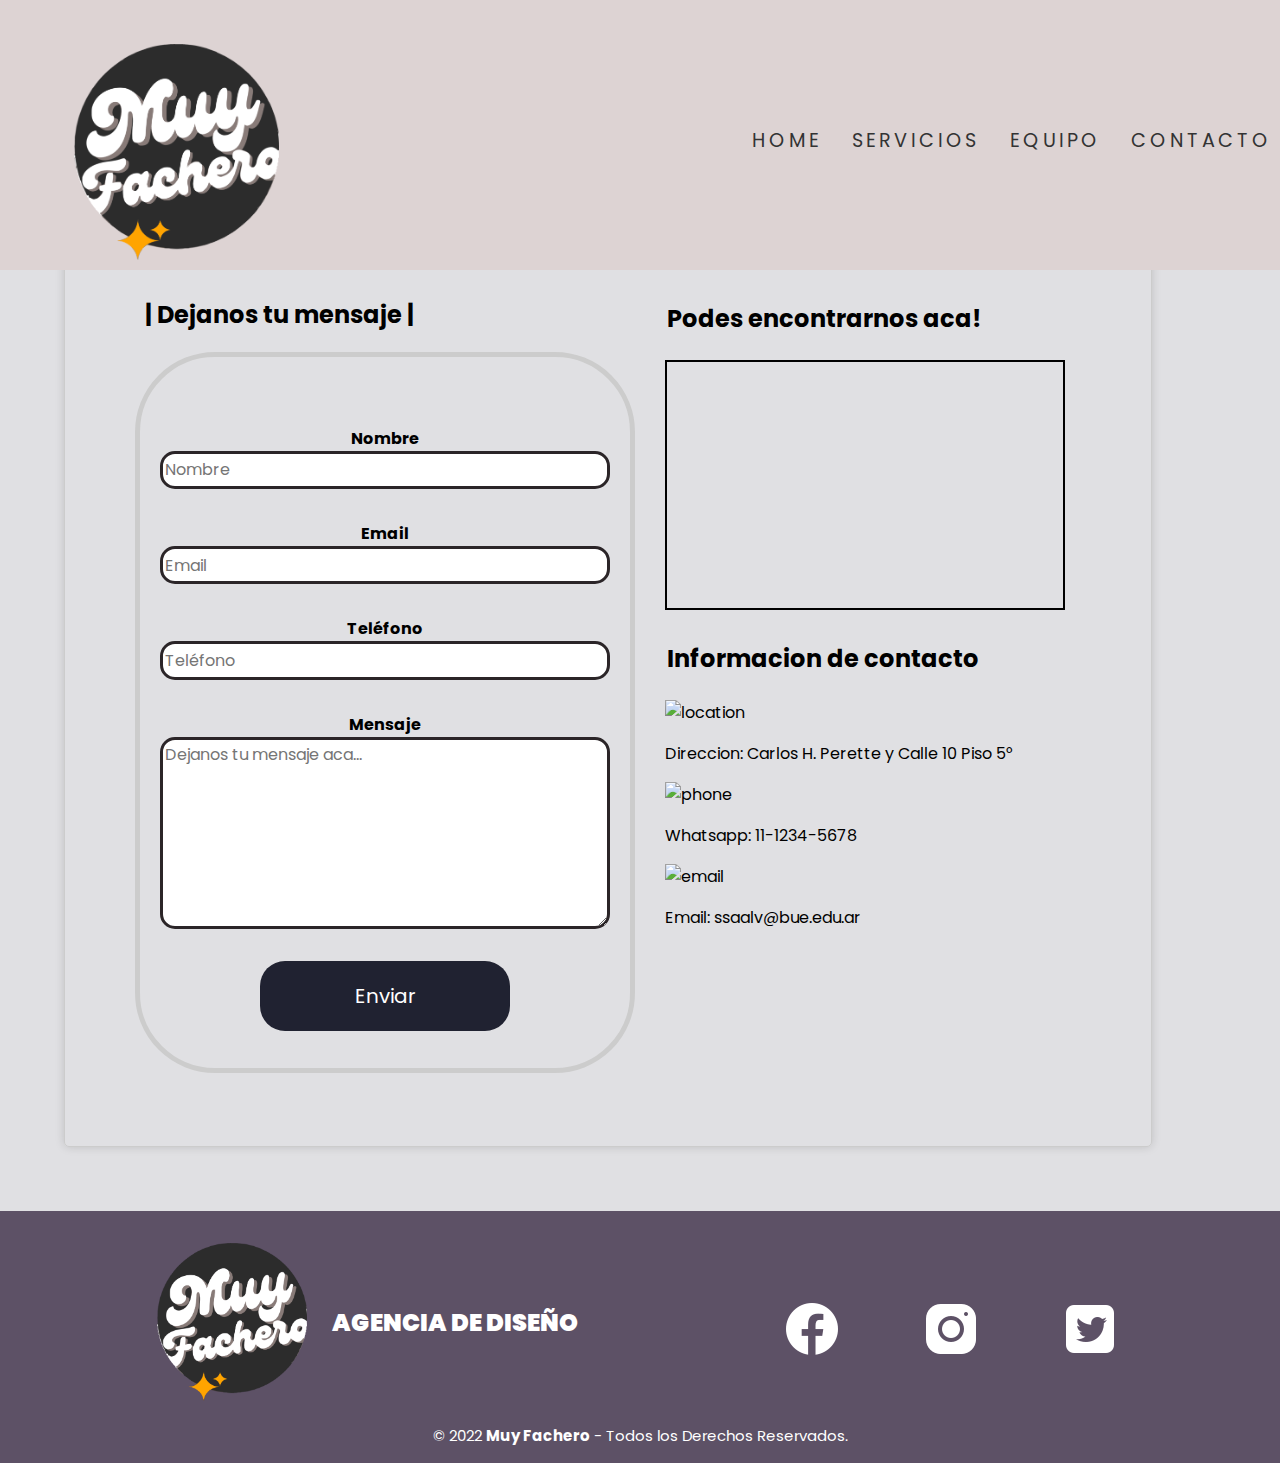
==== pages/contacto.html @ 25ccc925 "cambios en pagina de contacto" ====
<!DOCTYPE html>
<html lang="en">
<head>
    <meta charset="UTF-8">
    <meta http-equiv="X-UA-Compatible" content="IE=edge">
    <meta name="viewport" content="width=device-width, initial-scale=1.0">
    <link rel="stylesheet" href="../css/styles.css">
    <link rel="preconnect" href="https://fonts.googleapis.com">
    <link rel="preconnect" href="https://fonts.gstatic.com" crossorigin>
    <link href="https://fonts.googleapis.com/css2?family=Poppins:wght@300&display=swap" rel="stylesheet">
    <link href="https://fonts.googleapis.com/css2?family=Fredoka+One&display=swap" rel="stylesheet">
    <title>Muy Fachero</title>
</head>

<body>  
    <header>
        <div class="logo">
            <a href="../index.html"><img src="../img/logo.png" alt="logo"></a>
        </div>

        <div  class="group">
            <ul class="navigation">
                <li><a href="../index.html">Home</a></li>
                <li><a href="../pages/servicios.html" target="_blank">Servicios</a></li>
                <li><a href="../pages/equipo.html" target="_blank">Equipo</a></li>
                <li><a href="#">Contacto</a></li>
            </ul>
        </div>
    </header>

    <div class="container">
        <form action="" method="" id="">
            <h2> | Dejanos tu mensaje |</h2>
            <fieldset id="form-box">
                <ul>
                    <li>
                        <label for="name">Nombre</label>
                        <input type="text" name="name" id="name" placeholder="Nombre">
                    </li>

                    <li>
                        <label for="email">Email</label>
                        <input type="email" name="email" id="email" placeholder="Email">
                    </li>

                    <li>
                        <label for="phone">Teléfono</label>
                        <input type="tel" name="phone" id="phone" placeholder="Teléfono">
                    </li>

                    <li>
                        <label for="message">Mensaje</label>
                        <textarea name="message" id="message" cols="30" rows="10" placeholder="Dejanos tu mensaje aca..."></textarea>
                    </li>

                    <li>
                        <button class="button">
                            <span class="text">Enviar</span>
                            <i class="ri-check-line icon"></i>
                        </button>
                    </li>
                </ul> 
            </fieldset>
        </form>
   
        <div id="right-content">
            <h3>Podes encontrarnos aca!</h3>
            <iframe src="https://www.google.com/maps/embed?pb=!1m18!1m12!1m3!1d3284.8744879517644!2d-58.381196885234274!3d-34.58204226385753!2m3!1f0!2f0!3f0!3m2!1i1024!2i768!4f13.1!3m3!1m2!1s0x95bccaaeca330843%3A0xf1300c06361eda24!2sCarlos%20H.%20Perette%20%26%20Islas%20Gal%C3%A1pagos%2C%20Buenos%20Aires!5e0!3m2!1ses-419!2sar!4v1664760468458!5m2!1ses-419!2sar" width="400" height="250" style="border:2px solid;" allowfullscreen="" loading="lazy" referrerpolicy="no-referrer-when-downgrade"></iframe>
            
            <h3>Informacion de contacto</h3>
            <img src="../img/iconos/location-dot-solid.svg" alt="location">
            <p>Direccion: Carlos H. Perette y Calle 10 Piso 5° </p> 
            <img src="../img/iconos/square-whatsapp.svg" alt="phone">   
            <p>Whatsapp: 11-1234-5678</p>
            <img src="../img/iconos/envelope-solid.svg" alt="email">
            <p>Email: ssaalv@bue.edu.ar</p>

        </div>


    </div>
    

   

    <footer class="footer-web">
        <div>
            <div class="group-1">
                <div class="box">
                    <figure>
                        <a href="index.html">
                            <img src="../img/logo.png" alt="Logo">
                        </a>
                        <h2>AGENCIA DE DISEÑO</h2>
                    </figure>
                </div>
                <div class="box">
                    <div class="red-social">
                        <a href="https://es-la.facebook.com/" class="icon-rrss"><img src="../img/iconos/fb.png" alt="fb"></a>
                        <a href="https://www.instagram.com/" class="icon-rrss"><img src="../img/iconos/ig.png" alt="ig"></a>
                        <a href="https://twitter.com/?lang=es" class="icon-rrss"><img src="../img/iconos/tw.png" alt="tw"></a>
                    </div>
                </div>
            </div>
            <div class="group-2">
                <small>&copy; 2022 <b>Muy Fachero</b> - Todos los Derechos Reservados.</small>
            </div>
        </div>
    </footer>

</body>

</html>
---- css/styles.css ----
@import url("https://fonts.googleapis.com/css?family=Poppins:wght@200;300;400;500;600;700;800;900&display=swap");
@import url('https://fonts.googleapis.com/css2?family=Bebas+Neue&display=swap');

*{
  /*margin: 0;
  /*padding: 0;*/
  box-sizing: border-box;
  font-family: "Poppins", sans-serif;
}

body {
  background: #E0E0E3;
  min-height: 100vh;
  overflow-x: hidden;
  margin: 0;
  padding: 0;
  font-family: 'Poppins', cursive;
  font-size: 16px;
}

header {
  position: absolute;
  top: 0;
  left: 0;
  width: 100%;
  height: 30%;
  background: #ddd3d3;
  
  display: flex;
  justify-content: space-between;
  align-items: center;
  
}

header a img {
  display: flex;
  width: 100%;
  height: 100%;
  margin-top: 2%;
  margin-right: 20%;
  margin-left: 5%;
}



.h1{
  font-family: "Poppins", cursive;
  color:#000;
  text-align: center;
  font-size: 30px;
  align-items: center;
  padding: auto;
  margin-top: 2%;
}

h2 {
  font-family: 'Poppins', sans-serif;
  margin-left: 2.5em;
}

h3 {
    font-family: "Poppins", sans-serif;
    font-size: 1.5em;
    margin-left: .1em;
  }

.group {
  display: flex;
  align-items: center;
}

header ul {
  position: relative;
  display: flex;
  gap: 30px;
}

header ul li {
  list-style: none;
}

header ul li a {
  position: relative;
  text-decoration: none;
  font-size: 1.2em;
  color: #333;
  text-transform: uppercase;
  letter-spacing: 0.2em;
}

header ul li a:before {
  content: "";
  position: absolute;
  bottom: -2px;
  width: 100%;
  height: 2px;
  background: rgb(20, 1, 32, 0.644);
  transform: scaleX(0);
  transition: transform 0.5s ease-in-out;
  transform-origin: right;
}

header ul li a:hover:before {
  transform: scaleX(1);
  transform-origin: left;
}

.logo {
    display: flex;
    width: 80%;
    height: 80%;
    margin-top: 4%;
    margin-right: 20%;
    margin-left: 5%;
    margin-bottom: 2%;
}


.left{
  background: #C4A6A6;
  height: 150vh;
  width: 50%;
}

.right{
  background: url(../img/3d.png);
  background-size: cover;
  background-position: center;

  width: 50%;
  height: 150vh;

background-color: rgb(30, 30, 30);
}

.split-screen {
  display: flex;  
  
  margin-bottom: .1em;
}


.main-title{
    font-family: "Fredoka One", cursive;
    font-size: 3.5em;
    width: 50%;
    margin: auto;
    margin-bottom: 5%;
    margin-top: 45%;
    vertical-align: bottom;
}

.main-p{
    font-family: 'Poppins', sans-serif;
    font-size: 1.6em;
    width: 50%;
    margin: auto;
    margin-top: 10%;

    margin-bottom: 20%;
    vertical-align: bottom;
}

.footer-web{
width: 100%;
height: 85%;
background-color: rgba(20, 1, 32, 0.644);
margin-top: 0;
}

.footer-web .group-1{
    width: 100%;
    max-width: 1200px;
    margin: auto;
    display: grid;
    grid-template-columns: repeat(2,1fr);
    grid-gap: 50px;
   /* padding: 45px 0px;*/
} 

.footer-web .group-1 .box figure{
    width: 100%;
    height: 100%;
    display: flex;
    justify-content: center;
    align-items: center;
} 

.footer-web .group-1 .box figure img{
    width: 150px;
}

.footer-web .group-1 .box h2{
    font-family: 'Poppins', sans-serif;
    font-weight: 900;
    color: rgb(255, 255, 255);
    margin-bottom: 25px;
    margin-left: 25px;
}

.footer-web .group-1 .red-social a{
display: inline-block;
margin-top: 15%;
margin-left: 20%;
text-decoration: none;
width: 10px;
height: 10px;
line-height: 10px;
margin-right: 10px;
text-align: center;
}

.footer-web .group-2{
    padding: 15px 10px;
    text-align: center;
    color: rgb(255, 255, 255);
}
.footer-web .group-2 small{
    font-size: 15px;
}





/* --------------------------- PAGINA SERVICIOS ---------------------------*/

.servicesright{
  margin-top: 20%;
  width: 50%;
  height: 100vh;
  display: flex;
  align-items: center;
}

.services-cards{
  display: flex;
  flex-wrap: wrap;
  justify-content:center;
  align-items: center;
}

.featured-services{
  margin-right: 10px;
  margin-bottom: 2em;
  width: 35%;
}

.servicesimg img{
  
  display: block;
  border: 0;
  width: 50%;
  height: auto;
}

.services-contents {
  padding: 1.4em;
}

.services-contents h2{
  font-family: "Poppins", sans-serif;
  justify-content: center;
  margin-top: 0;
  margin-left: 0;
  margin-bottom: .5em;
  font-weight: normal;
}

.services-contents p{
  margin-top: 15%;
  font-size: 95%;
}

.services-title {
  font-family: "Poppins", sans-serif;
  font-size: 40px;
  width: 50%;
  margin: auto;
  margin-bottom: 10px;
  margin-top: 40%;
  vertical-align: bottom;
}

.services-p{
  font-family: "Poppins", sans-serif;
  font-size: 1.2em;
  width: 50%;
  margin: auto;
  vertical-align: bottom;
}

.project-screen{
  height: 100vh;
  display: flex;
  align-items: center;
  flex-direction: column;
  
  margin-left: 2em;
  margin-right: 2em;
  margin-bottom: 2em;
}


.subpage-title {
  font-size: 1em;
  margin-top: .3em;
  margin-bottom: .2em;
  margin-left: 0;
}


.slider{
  position: relative;
  background: rgb#ddd3d3;
  width: 800px;
  min-height: 500px;
  margin: 20px;
  overflow: hidden;
  border-radius: 10px;
}

.slider .slide{
  position: absolute;
  width: 100%;
  height: 100%;
  clip-path: circle(0% at 0 50%);
}

.slider .slide.active{
  clip-path: circle(150% at 0 50%);
  transition: 2s;
}

.slider .slide img{
  position: absolute;
  width: 100%;
  height: 100%;
  object-fit: cover;
}

.slider .slide .info{
  position: absolute;
  color: #222;
  background: rgb(242, 140, 255);
  width: 50%;
  margin-top: 50px;
  margin-left: 50px;
  padding: 20px;
  border-radius: 5px;
  box-shadow: 0 5px 25px rgb(1 1 1 / 5%);
}

.slider .slide .info h2{
  font-size: 1em;
  font-weight: 800;
}

.navigation{
  height: 500px;
  display: flex;
  
  align-items: center;
  justify-content: space-between;
  transition: opacity 0.5s ease;
}

.slider:hover .navigation{
  opacity: 1;
}

.prev-btn, .next-btn{
  z-index: 999;
  font-size: 2em;
  color: #222;
  background: rgba(255, 255, 255, 0.8);
  padding: 10px;
  cursor: pointer;
}

.prev-btn{
  border-top-right-radius: 3px;
  border-bottom-right-radius: 3px;
}

.next-btn{
  border-top-left-radius: 3px;
  border-bottom-left-radius: 3px;
}

.navigation-visibility{
  z-index: 999;
  display: flex;
  justify-content: center;
}

.navigation-visibility .slide-icon{
  z-index: 999;
  background: rgba(255, 255, 255, 0.5);
  width: 20px;
  height: 10px;
  transform: translateY(-50%);
  margin: 0 6px;
  border-radius: 2px;
  box-shadow: 0 5px 25px rgb(1 1 1 / 20%);
}

.navigation-visibility .slide-icon.active{
  background: #4285F4;
}

.brand{
  display:flex;
  flex-direction: column;
  margin-left: 2em;
  margin-right: 2em;
  margin-top: 2em;
  margin-bottom: 4em;
} 


.brand-text{
  font-family: 'Fredoka One', cursive;
  text-align: center;
  font-size: 30px;
  align-items: center;
  margin-top: 4em;
  margin-bottom: 1em;
} 


.cards{
  display: flex;
  flex-wrap: wrap;
  justify-content: space-between;
  align-items: center;
}


.brandimage{
  margin-bottom: 3em;
  width: 33%;
}

.brandimage img{
  display: block;
  margin: auto;
  border: 0;
  width: 55%;
  height: auto;
}




/* -----------------------------  PAGINA EQUIPO ----------------------------------*/
/*1era parte: los 3 avatars con fondo negro y Nombres c/links */

.Flex_tit {
  display: flex;
  flex-direction: column;
  flex-wrap: nowrap;
  justify-content: center;
  align-items: center;
  align-content: stretch;
  text-align: center;
  margin-top: 12%;
  margin-bottom: 0%;
}

.Flex_tit h1 {
  margin-top: 55%;
  font-family: "Poppins", sans-serif;
  font-weight: bolder;
  font-size: 2em;  
}

.FlexC_tit div {

  display: flex;
  flex-shrink: 1;
  flex-basis: auto;
  align-self: center;
  order: 0;
}

.FlexC_Equipo_3h {
  display: flex;
  flex-direction: row;
  flex-wrap: nowrap;
  justify-content: center;
  align-items: flex-end;
  align-content: stretch;
  margin-top: 1%;   
}

.FlexC_Equipo_3h div {
    width: 100vw;
    height: auto; 
    margin: 5vw;
    background-color: black;
    justify-content: center;
    text-align: center;
    border-radius: 10px;    
}

.FlexC_Equipo_3h div img {
    width: 100%;
    height: 80%;
    justify-content: center;
    align-items: center;
    align-content: center;
}

.FlexC_Equipo_3h div a {
    color:white;
    text-justify: distribute;
    text-shadow:1px;
    text-decoration-line: none;       
}

.FlexC_cvs {
  display: flex;
  flex-direction: column;
  flex-wrap: nowrap;
  justify-content: center;
  align-items: center;
  align-content: stretch;
  text-align: center;
  /*width: 60vw;*/
}

.FlexC_cvs div {

  display: flexbox;
  flex-shrink: 1;
  flex-basis: auto;
  align-self: center;
  order: 0;
  border-radius: 5px;
}
    
.FlexC_cvs div img {
  display: inline-flexbox;
  width: 3%;
  height: auto;
  /*margin: 24px;
  background: #f50057;*/
  animation: zoom-in-zoom-out 1s ease infinite;
}

@keyframes zoom-in-zoom-out {
  0% {
    transform: scale(1, 1);
  }
  50% {
    transform: scale(1.5, 1.5);
  }
  100% {
    transform: scale(1, 1);
  }
}



   /*-------------------------- PAGINA CONTACTO -----------------*/
  
   
  .container {
    display: grid;
    grid-template-columns: 6fr 6fr;
    
    grid-gap: 80px;
    width: 85%;
    margin: 0;
    margin-top: 20%;
    margin-left: 5%;
    margin-right: 5%;
    margin-bottom: 5%;
    padding: 20px;
    border: 1px solid #ccc;
    border-radius: 5px;
    box-shadow: 0 0 10px rgba(0, 0, 0, 0.15);
  }


  #left-content{
    font-family: 'Poppins', sans-serif;
    margin-top: 15%;
    font-size: 1em;
    font-weight: 500;
    line-height: 1.5em;
    text-align: center;
    text-shadow: 1px 1px 1px black;
    text-decoration: none;
    text-transform: none;
    letter-spacing: 0.1em;
   }

  fieldset#form-box {
    margin: 10%;
    margin-top: .5em;
    width: 50%;
    height: 85%;
    border: 5px solid #CCC;
    border-radius: 5em;
    display: flex;
    flex-direction: column;
    justify-content: left;
    align-items: center;
    align-content: left;
    font-size: 100%;
    font: inherit; 
  }
  
  ul {
    list-style: none;
    padding: .5em;
    margin-top: 5%;  
  }
  
  form li  {
    font-family: "Poppins", sans-serif;
    margin-top: 2em;
    text-align: center;
    text-decoration: none;
  }
  
  
  label {
    font-family: 'Poppins', sans-serif;
    font-weight: bold;
    display: inline-block;
    width: 90px;
    text-align: center;
  }
  
  input, textarea {
    font: 1em "Poppins", sans-serif;
    width: 50vh;
    height: 3vw;
    box-sizing: border-box;
    border: 3px solid rgb(43, 37, 40);
    border-radius: 15px;  
  }
  
  input:focus, textarea:focus {
    border-color: #000;
    border-style: solid; 
  }
  
  textarea {
    vertical-align: top;
    height: 12em;
  }

  .button {
    position: relative;
    width: 250px;
    height: 70px;
    font-size: 20px;
    background-color: #202231;
    color: #fff;
    border-radius: 25px;
    border: none;
    cursor: pointer;
    transition: width .25s, border-radius .25s;
  }

  .button *{
    position: absolute;
    top: 50%;
    left: 50%;
    transform: translate(-50%, -50%);
    transition: transform .25s;
  }

  .icon {
    opacity: 0;
  }

  .button:focus {
    width: 30px;
    background-color: #44c08a;
    border-radius: 50%;
  }

  .button:focus .text {
    opacity: 0;
    }

  .button:focus .icon {
    opacity: 1;
    transition-delay: .5s;
  }
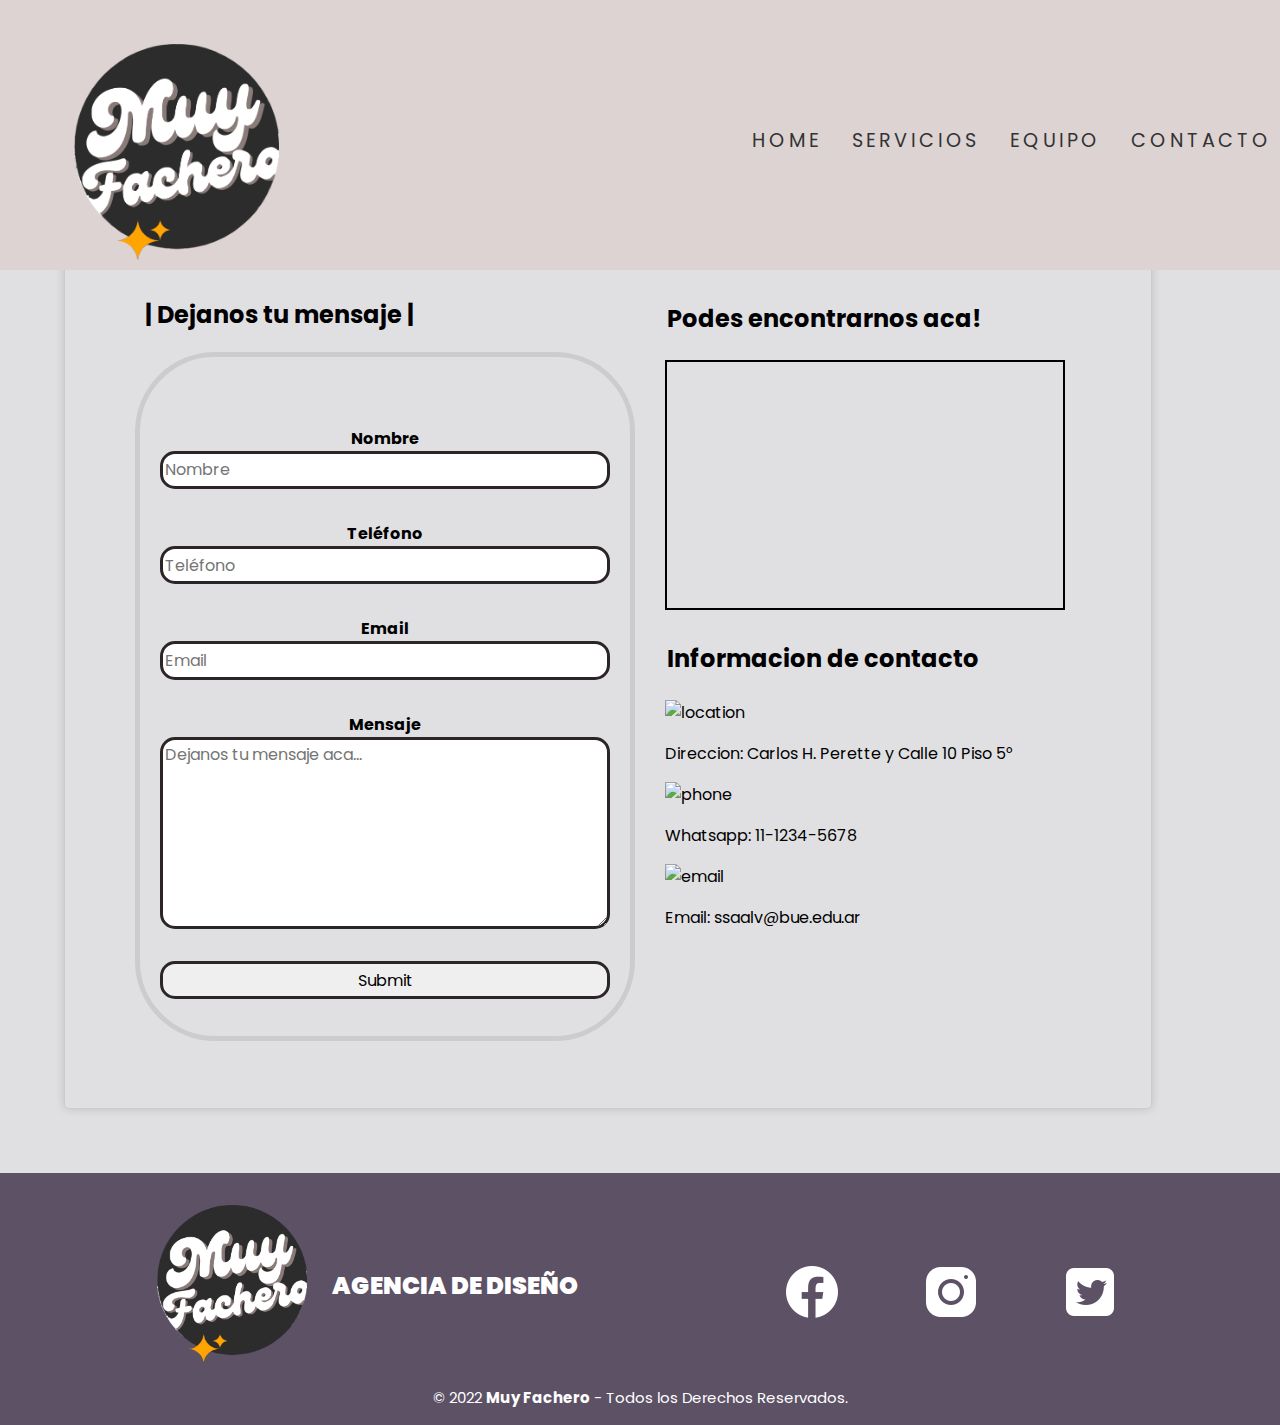
==== commit 8a6e14f8: "validacion de form con js" ====
--- a/pages/contacto.html
+++ b/pages/contacto.html
@@ -9,10 +9,11 @@
     <link rel="preconnect" href="https://fonts.gstatic.com" crossorigin>
     <link href="https://fonts.googleapis.com/css2?family=Poppins:wght@300&display=swap" rel="stylesheet">
     <link href="https://fonts.googleapis.com/css2?family=Fredoka+One&display=swap" rel="stylesheet">
+    <script src="../js/script.js" defer></script>
     <title>Muy Fachero</title>
 </head>
 
-<body>  
+<body id="contacto">  
     <header>
         <div class="logo">
             <a href="../index.html"><img src="../img/logo.png" alt="logo"></a>
@@ -29,36 +30,38 @@
     </header>
 
     <div class="container">
-        <form action="" method="" id="">
+        <form action="https://formspree.io/f/xqkjdzpb" method="post" id="formulario"> 
             <h2> | Dejanos tu mensaje |</h2>
             <fieldset id="form-box">
                 <ul>
                     <li>
                         <label for="name">Nombre</label>
-                        <input type="text" name="name" id="name" placeholder="Nombre">
-                    </li>
-
-                    <li>
-                        <label for="email">Email</label>
-                        <input type="email" name="email" id="email" placeholder="Email">
+                        <input type="text" name="name" id="usuario" placeholder="Nombre" required>
                     </li>
 
                     <li>
                         <label for="phone">Teléfono</label>
-                        <input type="tel" name="phone" id="phone" placeholder="Teléfono">
+                        <input type="tel" name="phone" id="phone" placeholder="Teléfono" required>
+                    </li>
+
+                    <li>
+                        <label for="mail">Email</label>
+                        <input type="email" name="mail" id="email" placeholder="Email" required>   
                     </li>
 
                     <li>
                         <label for="message">Mensaje</label>
-                        <textarea name="message" id="message" cols="30" rows="10" placeholder="Dejanos tu mensaje aca..."></textarea>
+                        <textarea name="message" id="message" cols="30" rows="10" placeholder="Dejanos tu mensaje aca..." required></textarea>
                     </li>
 
                     <li>
-                        <button class="button">
+                        <input type="submit" value="Submit" id="btn-enviar" />
+                    </li>
+                        <!--<button class="button">
                             <span class="text">Enviar</span>
                             <i class="ri-check-line icon"></i>
-                        </button>
-                    </li>
+                        </button>  -->
+                    
                 </ul> 
             </fieldset>
         </form>
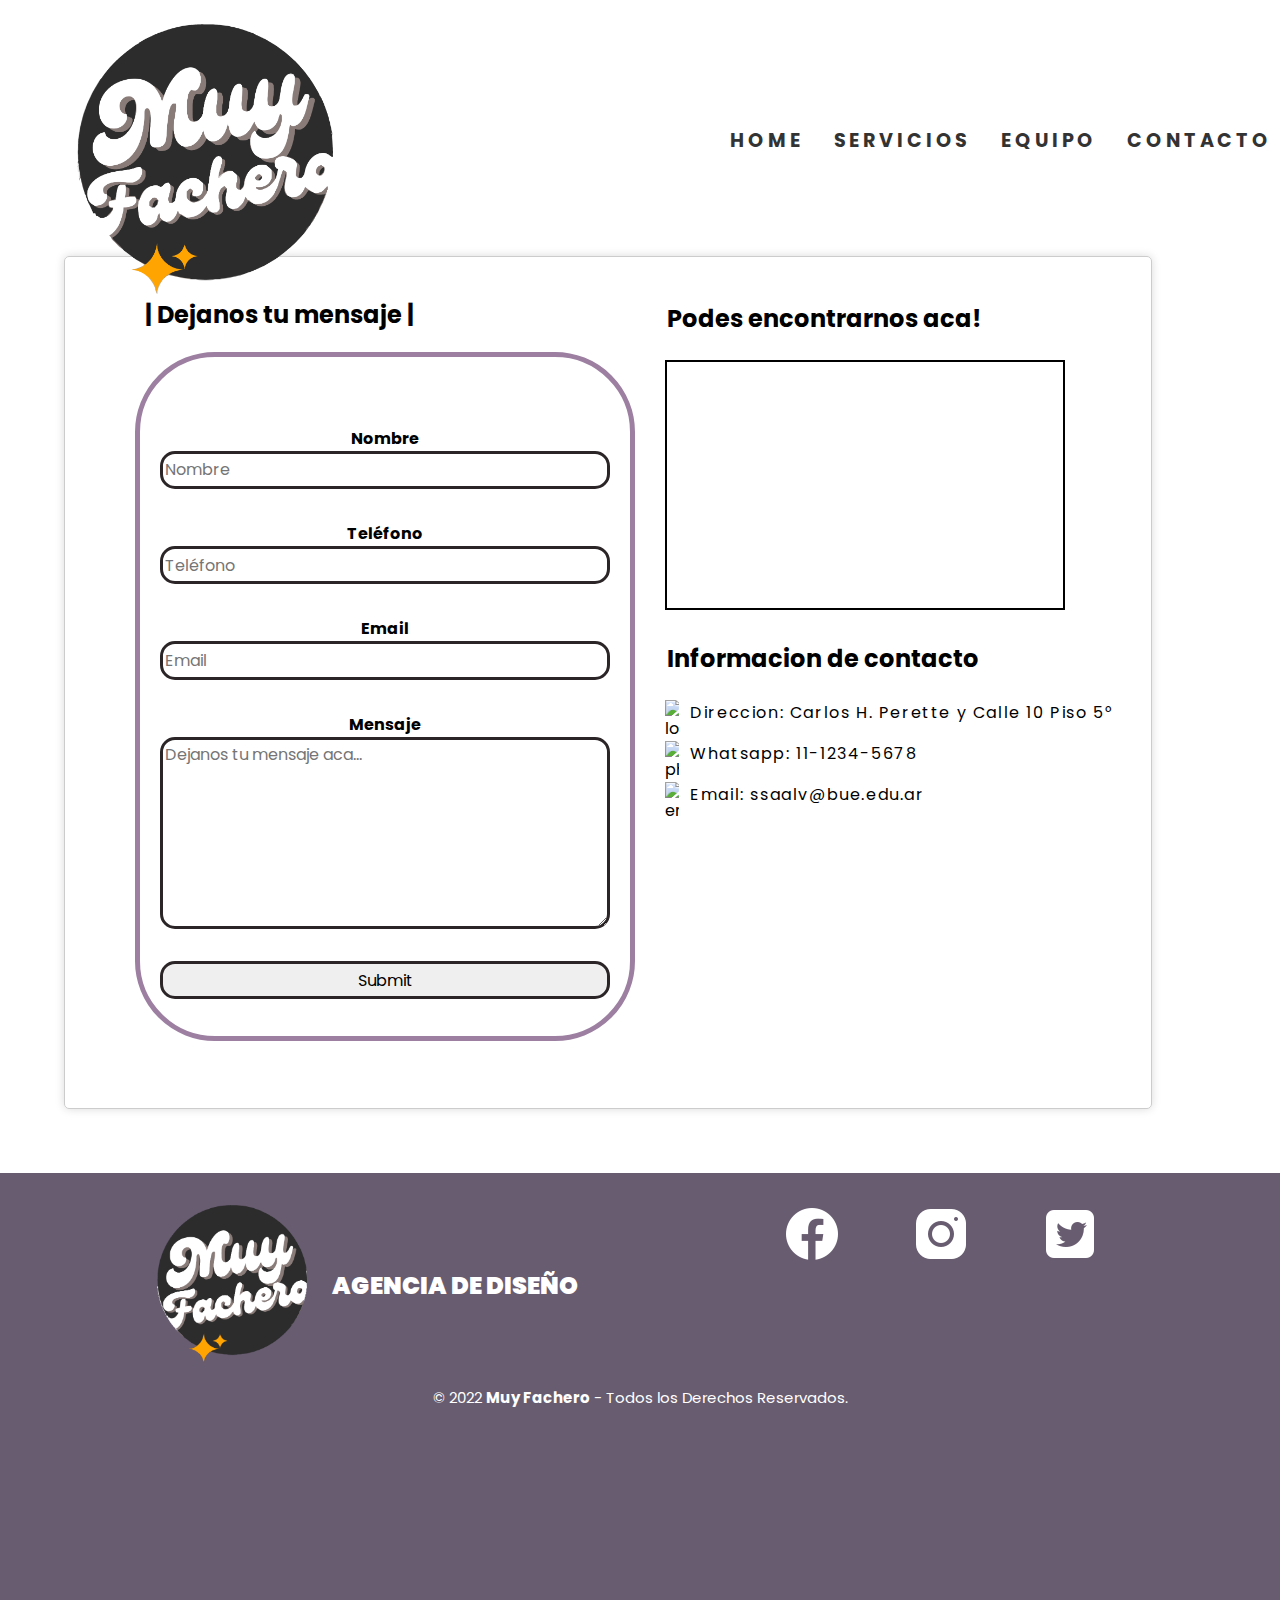
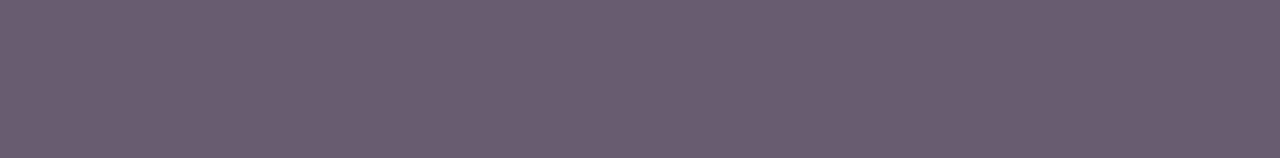
==== commit 22f89b30: "cambios sobre Responsive Design" ====
--- a/pages/contacto.html
+++ b/pages/contacto.html
@@ -9,14 +9,15 @@
     <link rel="preconnect" href="https://fonts.gstatic.com" crossorigin>
     <link href="https://fonts.googleapis.com/css2?family=Poppins:wght@300&display=swap" rel="stylesheet">
     <link href="https://fonts.googleapis.com/css2?family=Fredoka+One&display=swap" rel="stylesheet">
-    <script src="../js/script.js" defer></script>
+    
     <title>Muy Fachero</title>
+    <link  rel="icon"   href="../img/favicon.png" type="image/png" />
 </head>
 
 <body id="contacto">  
     <header>
         <div class="logo">
-            <a href="../index.html"><img src="../img/logo.png" alt="logo"></a>
+            <a href="../index.html"><img src="../img/logo.png" alt="logo"></a> 
         </div>
 
         <div  class="group">
@@ -55,13 +56,8 @@
                     </li>
 
                     <li>
-                        <input type="submit" value="Submit" id="btn-enviar" />
+                        <input class="submit" type="submit" value="Submit" id="btn-enviar"/>
                     </li>
-                        <!--<button class="button">
-                            <span class="text">Enviar</span>
-                            <i class="ri-check-line icon"></i>
-                        </button>  -->
-                    
                 </ul> 
             </fieldset>
         </form>
@@ -79,12 +75,11 @@
             <p>Email: ssaalv@bue.edu.ar</p>
 
         </div>
+    </div>
 
-
+    <div id="app">
+        <script src="../js/validacion.js"></script>
     </div>
-    
-
-   
 
     <footer class="footer-web">
         <div>
@@ -112,5 +107,4 @@
     </footer>
 
 </body>
-
 </html>--- a/css/styles.css
+++ b/css/styles.css
@@ -2,14 +2,16 @@
 @import url('https://fonts.googleapis.com/css2?family=Bebas+Neue&display=swap');
 
 *{
-  /*margin: 0;
-  /*padding: 0;*/
   box-sizing: border-box;
   font-family: "Poppins", sans-serif;
 }
 
 body {
-  background: #E0E0E3;
+  background-image: url(../img/dirty-pattern-paint-room-block.jpg);
+  background-size: cover;
+  background-repeat: no-repeat;
+  background-attachment: fixed;
+  background-position: center;
   min-height: 100vh;
   overflow-x: hidden;
   margin: 0;
@@ -19,32 +21,34 @@
 }
 
 header {
-  position: absolute;
+  background-image: url(../img/dirty-pattern-paint-room-block.jpg); 
+  background-size: cover;
+  background-repeat: no-repeat;
+  background-attachment: fixed;
+  background-position: center;
+  position: absolute; 
   top: 0;
   left: 0;
   width: 100%;
   height: 30%;
-  background: #ddd3d3;
-  
   display: flex;
   justify-content: space-between;
-  align-items: center;
-  
+  align-items: center; 
 }
 
 header a img {
   display: flex;
-  width: 100%;
-  height: 100%;
+ /* width: 55%; */ /*agregado*/
+  width: 100%;
+  height: 100%; 
+  /*height: 85%; *//*agregado*/
   margin-top: 2%;
   margin-right: 20%;
   margin-left: 5%;
 }
 
-
-
 .h1{
-  font-family: "Poppins", cursive;
+  font-family: "Permanent Marker", cursive;
   color:#000;
   text-align: center;
   font-size: 30px;
@@ -83,6 +87,7 @@
   position: relative;
   text-decoration: none;
   font-size: 1.2em;
+  font-weight: bolder;
   color: #333;
   text-transform: uppercase;
   letter-spacing: 0.2em;
@@ -107,9 +112,9 @@
 
 .logo {
     display: flex;
-    width: 80%;
-    height: 80%;
-    margin-top: 4%;
+    width: 100%;
+    height: 100%;
+    margin-top: 5%;
     margin-right: 20%;
     margin-left: 5%;
     margin-bottom: 2%;
@@ -117,116 +122,121 @@
 
 
 .left{
-  background: #C4A6A6;
+  background-image: url(../img/dirty-pattern-paint-room-block.jpg); 
+  background-size: cover;
+  background-repeat: no-repeat;
+  background-attachment: fixed; 
+  background-position: center; 
   height: 150vh;
   width: 50%;
 }
 
 .right{
-  background: url(../img/3d.png);
-  background-size: cover;
+  background-image: url(../img/Project_4-removebg-preview.png);
+  background-size: contain;
   background-position: center;
-
+  background-repeat: no-repeat; 
+  margin-top: 11%;
+  height: 150vh;
   width: 50%;
-  height: 150vh;
-
-background-color: rgb(30, 30, 30);
-}
+}
+
 
 .split-screen {
   display: flex;  
-  
-  margin-bottom: .1em;
+  margin-bottom: .1em; 
 }
 
 
 .main-title{
-    font-family: "Fredoka One", cursive;
-    font-size: 3.5em;
-    width: 50%;
-    margin: auto;
-    margin-bottom: 5%;
-    margin-top: 45%;
-    vertical-align: bottom;
+  font-family: 'Permanent Marker', cursive;
+  font-size: 4.5em;
+  width: 50%;
+  margin: auto;
+  margin-bottom: 5%;
+  margin-top: 35%;
+  vertical-align: bottom;
 }
 
 .main-p{
-    font-family: 'Poppins', sans-serif;
-    font-size: 1.6em;
-    width: 50%;
-    margin: auto;
-    margin-top: 10%;
-
-    margin-bottom: 20%;
-    vertical-align: bottom;
+  font-family: 'Permanent Marker', cursive;
+  font-size: 1.6em;
+  width: 50%;
+  margin: auto;
+  margin-top: 10%;
+  margin-bottom: 20%;
+  vertical-align: bottom;
 }
 
 .footer-web{
-width: 100%;
-height: 85%;
-background-color: rgba(20, 1, 32, 0.644);
-margin-top: 0;
+  width: 100%;
+  height: 65%;
+  background-color: rgba(20, 1, 32, 0.644);
+  margin-top: 0;
 }
 
 .footer-web .group-1{
-    width: 100%;
-    max-width: 1200px;
-    margin: auto;
-    display: grid;
-    grid-template-columns: repeat(2,1fr);
-    grid-gap: 50px;
-   /* padding: 45px 0px;*/
+  width: 100%;
+  max-width: 1200px;
+  margin: auto;
+  display: grid;
+  grid-template-columns: repeat(2,1fr);
+  grid-gap: 50px;
 } 
 
 .footer-web .group-1 .box figure{
-    width: 100%;
-    height: 100%;
-    display: flex;
-    justify-content: center;
-    align-items: center;
+  width: 100%;
+  height: 100%;
+  display: flex;
+  justify-content: center;
+  align-items: center;
 } 
 
 .footer-web .group-1 .box figure img{
-    width: 150px;
+  width: 150px;
 }
 
 .footer-web .group-1 .box h2{
-    font-family: 'Poppins', sans-serif;
-    font-weight: 900;
-    color: rgb(255, 255, 255);
-    margin-bottom: 25px;
-    margin-left: 25px;
+  font-family: 'Poppins', sans-serif;
+  font-weight: 900;
+  color: rgb(255, 255, 255);
+  margin-bottom: 25px;
+  margin-left: 25px;
 }
 
 .footer-web .group-1 .red-social a{
-display: inline-block;
-margin-top: 15%;
-margin-left: 20%;
-text-decoration: none;
-width: 10px;
-height: 10px;
-line-height: 10px;
-margin-right: 10px;
-text-align: center;
+  display: inline-block;
+  margin-top: 5% /*15%*/;
+  margin-left: 20%;
+  text-decoration: none;
+  width: 10px;
+  height: 10px;
+  line-height: 10px;
+  /* margin-right: 10px; */
+  text-align: center;
 }
 
 .footer-web .group-2{
-    padding: 15px 10px;
-    text-align: center;
-    color: rgb(255, 255, 255);
-}
+  padding: 15px 10px;
+  text-align: center;
+  color: rgb(255, 255, 255);
+}
+
 .footer-web .group-2 small{
-    font-size: 15px;
-}
-
-
-
+  font-size: 15px;
+}
 
 
 /* --------------------------- PAGINA SERVICIOS ---------------------------*/
 
+.servicesleft {
+  height: 100vh;
+  width: 50%;
+} /* agregado */
+
+
 .servicesright{
-  margin-top: 20%;
+  margin-top: 20%; 
   width: 50%;
   height: 100vh;
   display: flex;
@@ -247,7 +257,6 @@
 }
 
 .servicesimg img{
-  
   display: block;
   border: 0;
   width: 50%;
@@ -295,7 +304,6 @@
   display: flex;
   align-items: center;
   flex-direction: column;
-  
   margin-left: 2em;
   margin-right: 2em;
   margin-bottom: 2em;
@@ -346,7 +354,7 @@
   width: 50%;
   margin-top: 50px;
   margin-left: 50px;
-  padding: 20px;
+  /*padding: 20px; */
   border-radius: 5px;
   box-shadow: 0 5px 25px rgb(1 1 1 / 5%);
 }
@@ -357,9 +365,8 @@
 }
 
 .navigation{
-  height: 500px;
-  display: flex;
-  
+  /*height: 500px; */
+  display: flex;
   align-items: center;
   justify-content: space-between;
   transition: opacity 0.5s ease;
@@ -450,11 +457,7 @@
   height: auto;
 }
 
-
-
-
 /* -----------------------------  PAGINA EQUIPO ----------------------------------*/
-/*1era parte: los 3 avatars con fondo negro y Nombres c/links */
 
 .Flex_tit {
   display: flex;
@@ -464,19 +467,18 @@
   align-items: center;
   align-content: stretch;
   text-align: center;
-  margin-top: 12%;
+  margin-top: 12%; 
   margin-bottom: 0%;
 }
 
 .Flex_tit h1 {
-  margin-top: 55%;
+  margin-top: 55% /*5%*/;
   font-family: "Poppins", sans-serif;
   font-weight: bolder;
   font-size: 2em;  
 }
 
 .FlexC_tit div {
-
   display: flex;
   flex-shrink: 1;
   flex-basis: auto;
@@ -495,28 +497,28 @@
 }
 
 .FlexC_Equipo_3h div {
-    width: 100vw;
-    height: auto; 
-    margin: 5vw;
-    background-color: black;
-    justify-content: center;
-    text-align: center;
-    border-radius: 10px;    
+  width: 100vw;
+  height: auto; 
+  margin: 5vw;
+  background-color: black;
+  justify-content: center;
+  text-align: center;
+  border-radius: 10px;    
 }
 
 .FlexC_Equipo_3h div img {
-    width: 100%;
-    height: 80%;
-    justify-content: center;
-    align-items: center;
-    align-content: center;
+  width: 100%;
+  height: 80%;
+  justify-content: center;
+  align-items: center;
+  align-content: center;
 }
 
 .FlexC_Equipo_3h div a {
-    color:white;
-    text-justify: distribute;
-    text-shadow:1px;
-    text-decoration-line: none;       
+  color:white;
+  text-justify: distribute;
+  text-shadow:1px;
+  text-decoration-line: none;       
 }
 
 .FlexC_cvs {
@@ -527,11 +529,9 @@
   align-items: center;
   align-content: stretch;
   text-align: center;
-  /*width: 60vw;*/
 }
 
 .FlexC_cvs div {
-
   display: flexbox;
   flex-shrink: 1;
   flex-basis: auto;
@@ -544,8 +544,6 @@
   display: inline-flexbox;
   width: 3%;
   height: auto;
-  /*margin: 24px;
-  background: #f50057;*/
   animation: zoom-in-zoom-out 1s ease infinite;
 }
 
@@ -561,15 +559,21 @@
   }
 }
 
-
-
    /*-------------------------- PAGINA CONTACTO -----------------*/
   
+   #contacto {
+    background-image: url(../img/dirty-pattern-paint-room-block.jpg);
+    background-size: cover;
+    background-repeat: no-repeat;
+    background-position: center;
+    background-attachment: fixed;
+    height: 100vh;
+    width: 100%; 
+  } 
    
   .container {
     display: grid;
     grid-template-columns: 6fr 6fr;
-    
     grid-gap: 80px;
     width: 85%;
     margin: 0;
@@ -602,7 +606,7 @@
     margin-top: .5em;
     width: 50%;
     height: 85%;
-    border: 5px solid #CCC;
+    border: 5px solid rgb(156, 127, 161);
     border-radius: 5em;
     display: flex;
     flex-direction: column;
@@ -654,42 +658,364 @@
     height: 12em;
   }
 
-  .button {
+  
+
+  #right-content h3 {
+   font-family: "Poppins", sans-serif;
+    font-size: 1.5em;  
+  }
+
+  #right-content p {
+    font-family: "Poppins", sans-serif;
+    font-size: 1em;
+    letter-spacing: 0.1em;
+  }
+  
+
+  #right-content img {
+    float: left;
+    margin-right: .7em; 
+    width: 3%;
+    height: auto; 
+  }
+
+
+/* ----------------------------------------------------------------------------*/
+/* ---------------------------->>> RESPONSIVE <<<-----------------------------*/
+/* ---------------------------------------------------------------------------*/
+
+@media only screen and (max-width: 1130px){
+  header{
+    flex-direction: column;
+    display: flex;
+    justify-content: center;
+  }
+  .logo{
+    margin: auto;
+  }
+  .logo img{
+    margin-left: auto;
+    margin-right: auto;
+    display: block;
+    width: 30%;
+  }
+  .navbar-concontents{
     position: relative;
-    width: 250px;
-    height: 70px;
-    font-size: 20px;
-    background-color: #202231;
-    color: #fff;
-    border-radius: 25px;
-    border: none;
-    cursor: pointer;
-    transition: width .25s, border-radius .25s;
-  }
-
-  .button *{
-    position: absolute;
-    top: 50%;
-    left: 50%;
-    transform: translate(-50%, -50%);
-    transition: transform .25s;
-  }
-
-  .icon {
-    opacity: 0;
-  }
-
-  .button:focus {
-    width: 30px;
-    background-color: #44c08a;
-    border-radius: 50%;
-  }
-
-  .button:focus .text {
-    opacity: 0;
-    }
-
-  .button:focus .icon {
-    opacity: 1;
-    transition-delay: .5s;
-  }+    display: flex;
+    gap: 30px;
+    flex-wrap: wrap;
+    justify-content: center;
+  }
+  .left{
+    height: 50vh;
+    width: 100%;
+    flex-direction: column;
+    display: flex;
+    justify-content: center;
+  }
+  .right{
+  width: 100%;
+  height: 50vh;
+  background-size:cover;
+  }
+  .split-screen {
+    flex-direction: column; 
+  }
+  .main-title{
+      font-size: 2.5em;
+      margin: auto;
+      margin-bottom: 2%;
+      vertical-align: bottom;
+      text-align: center;
+  }
+  .main-p{
+      font-size: 1em;
+      width: 50%;
+      margin: auto;
+      margin-top: 1%;
+      vertical-align: bottom;
+      text-align: center;
+  }
+  .footer-web .group-1{
+    grid-template-columns: repeat(1,1fr);
+    grid-gap: 30px;
+    padding: 35px 0px;
+  }
+  .footer-web .group-1 figure{
+    margin: auto;
+    flex-direction: column;
+  }
+
+  .servicesleft{
+    width: 100%;
+    height: 100vh;
+    flex-direction: column;
+    display: flex;
+    justify-content: center;
+  }
+  .services-title{
+      font-size: 2.5em;
+      margin: auto;
+      margin-bottom: 2%;
+      vertical-align: bottom;
+      text-align: center;
+  }
+  .services-p{
+    font-size: 1em;
+    width: 50%;
+    margin: auto;
+    margin-top: 1%;
+    vertical-align: bottom;
+    text-align: center;
+  }
+  .servicesright{
+    display: flex;
+    width: 100%;
+    height: 100vh;
+    text-align: center;
+  }
+  .servicesimg{
+    display:flex;
+    justify-content: center;
+    border: 0;
+    height: auto;
+    margin: 0%;
+  }
+
+  .slider{
+    width: 100%;
+  }
+
+  .slider .slide .info{
+    position: relative;
+    width: 80%;
+    margin-left: auto;
+    margin-right: auto;
+  }
+  .slider .slide .info h2{
+    font-size: 1em;
+    line-height: 40px;
+  }
+
+
+}
+
+@media only screen and (max-width: 750px){
+  header{
+    flex-direction: column;
+    display: flex;
+    justify-content: center;
+  }
+  .logo{
+    margin: auto;
+  }
+  .logo img{
+    margin-left: auto;
+    margin-right: auto;
+    display: block;
+    width: 30%;
+  }
+  .navbar-concontents{
+    position: relative;
+    display: flex;
+    gap: 30px;
+    flex-wrap: wrap;
+    justify-content: center;
+  }
+  .left{
+    height: 50vh;
+    width: 100%;
+    flex-direction: column;
+    display: flex;
+    justify-content: center;
+  }
+  .right{
+  width: 100%;
+  height: 50vh;
+  background-size:cover;
+  }
+  .split-screen {
+    flex-direction: column; 
+  }
+  .main-title{
+      font-size: 2.5em;
+      margin: auto;
+      margin-bottom: 2%;
+      vertical-align: bottom;
+      text-align: center;
+  }
+  .main-p{
+      font-size: 1em;
+      width: 50%;
+      margin: auto;
+      margin-top: 1%;
+      vertical-align: bottom;
+      text-align: center;
+  }
+  .footer-web .group-1{
+    grid-template-columns: repeat(1,1fr);
+    grid-gap: 30px;
+    padding: 35px 0px;
+  }
+
+  .servicesleft{
+    width: 100%;
+    height: 100vh;
+    flex-direction: column;
+    display: flex;
+    justify-content: center;
+  }
+  .services-title{
+      font-size: 2.5em;
+      margin: auto;
+      margin-bottom: 2%;
+      vertical-align: bottom;
+      text-align: center;
+  }
+  .services-p{
+    font-size: 1em;
+    width: 50%;
+    margin: auto;
+    margin-top: 1%;
+    vertical-align: bottom;
+    text-align: center;
+  }
+  .servicesright{
+    display: flex;
+    width: 100%;
+    height: 100vh;
+    text-align: center;
+  }
+  .servicesimg{
+    display:flex;
+    justify-content: center;
+    border: 0;
+    height: auto;
+    margin: 0%;
+  }
+
+  .slider{
+    width: 100%;
+  }
+
+  .slider .slide .info{
+    position: relative;
+    width: 80%;
+    margin-left: auto;
+    margin-right: auto;
+  }
+  .slider .slide .info h2{
+    font-size: 1em;
+    line-height: 40px;
+  }
+}
+
+@media only screen and (max-width: 520px){
+  header{
+    flex-direction: column;
+    display: flex;
+    justify-content: center;
+  }
+  .logo{
+    margin: auto;
+  }
+  .logo img{
+    margin-left: auto;
+    margin-right: auto;
+    display: block;
+    width: 30%;
+  }
+  .navbar-concontents{
+    position: relative;
+    display: flex;
+    gap: 30px;
+    flex-wrap: wrap;
+    justify-content: center;
+  }
+  .left{
+    height: 50vh;
+    width: 100%;
+    flex-direction: column;
+    display: flex;
+    justify-content: center;
+  }
+  .right{
+  width: 100%;
+  height: 50vh;
+  background-size:cover;
+  }
+  .split-screen {
+    flex-direction: column; 
+  }
+  .main-title{
+      font-size: 2.5em;
+      margin: auto;
+      margin-bottom: 2%;
+      vertical-align: bottom;
+      text-align: center;
+  }
+  .main-p{
+      font-size: 1em;
+      width: 50%;
+      margin: auto;
+      margin-top: 1%;
+      vertical-align: bottom;
+      text-align: center;
+  }
+  .footer-web .group-1{
+    grid-template-columns: repeat(1,1fr);
+    grid-gap: 30px;
+    padding: 35px 0px;
+  }
+
+  .servicesleft{
+    width: 100%;
+    height: 100vh;
+    flex-direction: column;
+    display: flex;
+    justify-content: center;
+  }
+  .services-title{
+      font-size: 2.5em;
+      margin: auto;
+      margin-bottom: 2%;
+      vertical-align: bottom;
+      text-align: center;
+  }
+  .services-p{
+    font-size: 1em;
+    width: 50%;
+    margin: auto;
+    margin-top: 1%;
+    vertical-align: bottom;
+    text-align: center;
+  }
+  .servicesright{
+    display: flex;
+    width: 100%;
+    height: 100vh;
+    text-align: center;
+  }
+  .servicesimg{
+    display:flex;
+    justify-content: center;
+    border: 0;
+    height: auto;
+    margin: 0%;
+  }
+
+  .slider{
+    width: 100%;
+  }
+
+  .slider .slide .info{
+    position: relative;
+    width: 80%;
+    margin-left: auto;
+    margin-right: auto;
+  }
+  .slider .slide .info h2{
+    font-size: 1em;
+    line-height: 40px;
+  }
+}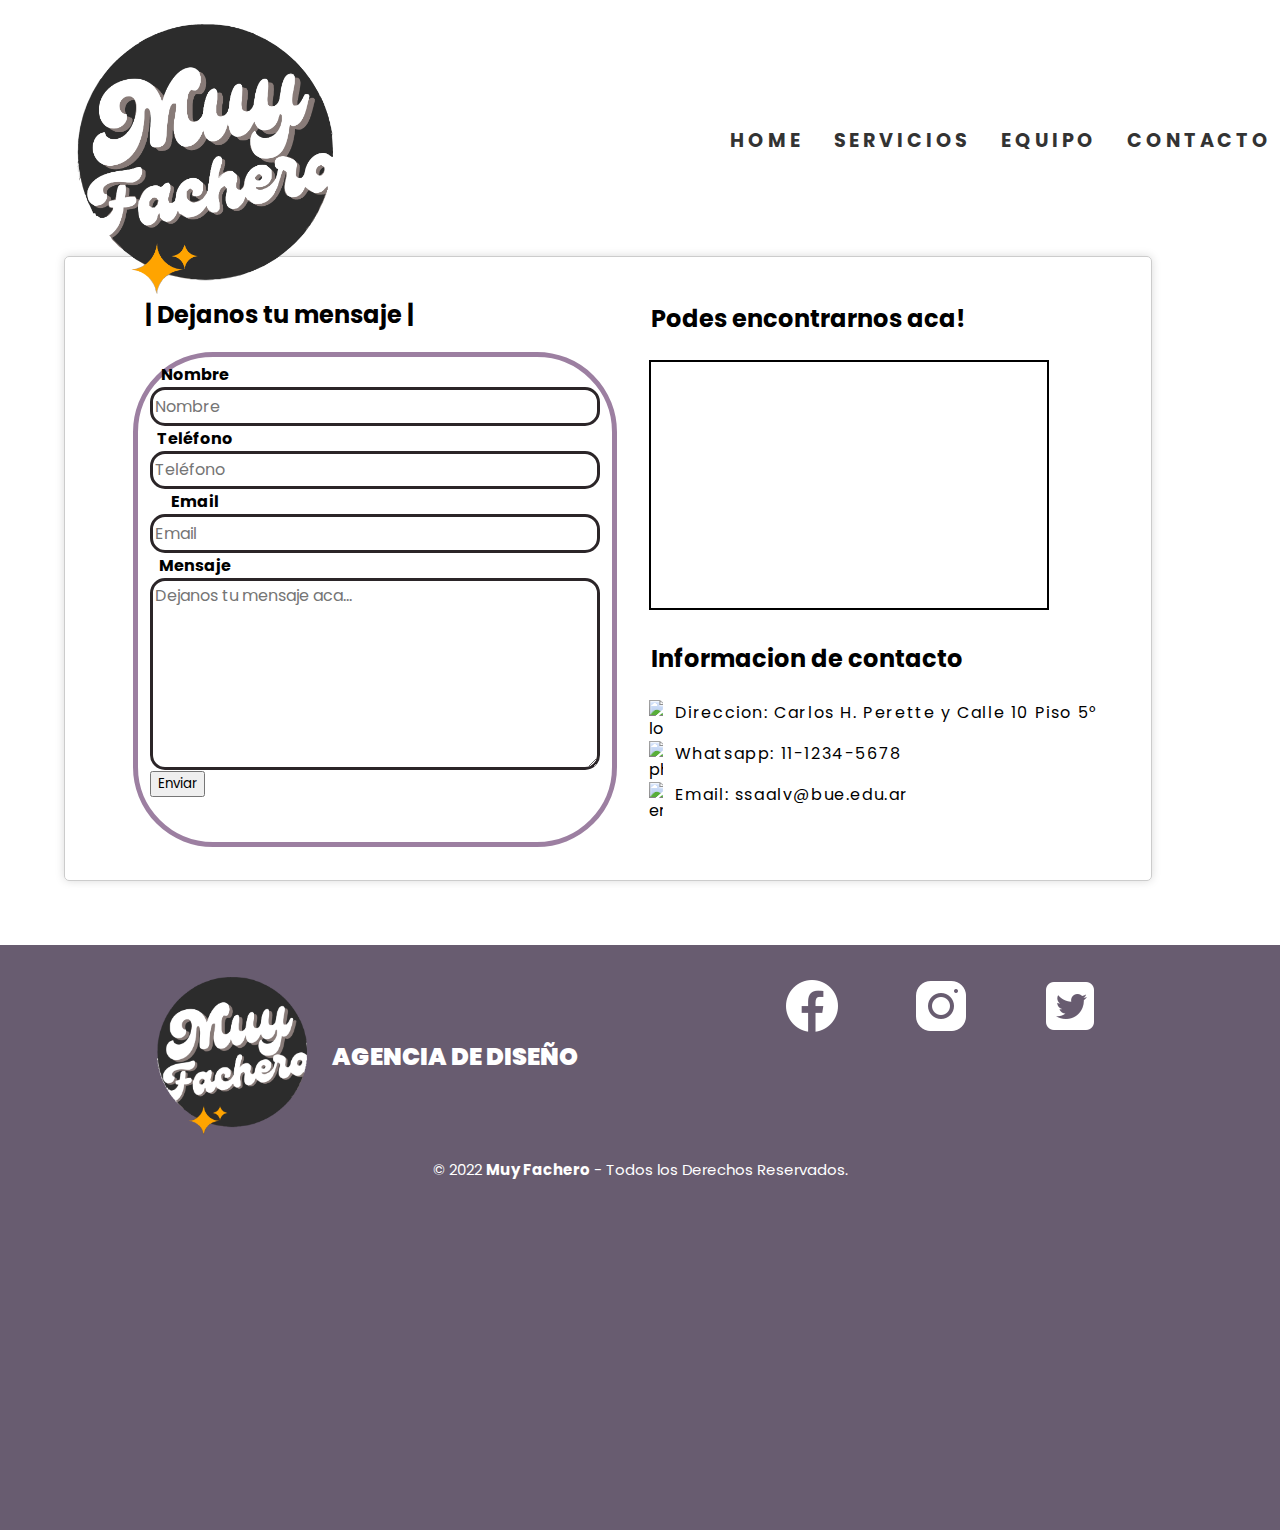
==== commit be33a073: "cambios validacion js" ====
--- a/pages/contacto.html
+++ b/pages/contacto.html
@@ -31,36 +31,48 @@
     </header>
 
     <div class="container">
-        <form action="https://formspree.io/f/xqkjdzpb" method="post" id="formulario"> 
-            <h2> | Dejanos tu mensaje |</h2>
+
+        <form action="" class="formulario" id="formulario">
+        <!--<form action="https://formspree.io/f/xqkjdzpb" method="post" id="formulario"> -->
+            <h2> | Dejanos tu mensaje |</h2> 
+
             <fieldset id="form-box">
-                <ul>
-                    <li>
-                        <label for="name">Nombre</label>
-                        <input type="text" name="name" id="usuario" placeholder="Nombre" required>
-                    </li>
 
-                    <li>
-                        <label for="phone">Teléfono</label>
-                        <input type="tel" name="phone" id="phone" placeholder="Teléfono" required>
-                    </li>
+                <div class="formulario__grupo" id="grupo__nombre">
+                    <label for="nombre" class="formulario__label">Nombre</label>
+                    <div class="formulario__grupo-input">
+                        <input type="text" class="formulario__input" name="nombre" id="nombre" placeholder="Nombre">
+                    </div>
+                </div>
 
-                    <li>
-                        <label for="mail">Email</label>
-                        <input type="email" name="mail" id="email" placeholder="Email" required>   
-                    </li>
+                <div class="formulario__grupo" id="grupo__telefono">
+                    <label for="telefono" class="formulario__label">Teléfono</label>
+                    <div class="formulario__grupo-input">
+                        <input type="tel" class="formulario__input" name="telefono" id="telefono" placeholder="Teléfono">
+                    </div>
+                </div>
 
-                    <li>
-                        <label for="message">Mensaje</label>
-                        <textarea name="message" id="message" cols="30" rows="10" placeholder="Dejanos tu mensaje aca..." required></textarea>
-                    </li>
+                <div class="formulario__grupo" id="grupo__email">
+                    <label for="email" class="formulario__label">Email</label>
+                    <div class="formulario__grupo-input">
+                        <input type="email" class="formulario__input" name="email" id="email" placeholder="Email">   
+                </div>
 
-                    <li>
-                        <input class="submit" type="submit" value="Submit" id="btn-enviar"/>
-                    </li>
-                </ul> 
+                <div class="formulario__grupo" id="grupo__mensaje">
+                    <label for="mensaje" class="formulario__label">Mensaje</label>
+                    <div class="formulario__grupo-input">
+                        <textarea name="mensaje" id="mensaje" cols="30" rows="10" placeholder="Dejanos tu mensaje aca..."></textarea>
+                    </div>
+                </div>
+
+                <div class="formulario__grupo formulario__grupo-btn-enviar">
+                    <button type="submit" class="formulario__btn">Enviar</button>
+                    <!--<input type="submit" value="Submit" id="btn-enviar"> -->
+                </div>
+                 
             </fieldset>
-        </form>
+        </form> 
+
    
         <div id="right-content">
             <h3>Podes encontrarnos aca!</h3>
@@ -76,10 +88,7 @@
 
         </div>
     </div>
-
-    <div id="app">
-        <script src="../js/validacion.js"></script>
-    </div>
+   
 
     <footer class="footer-web">
         <div>
@@ -106,5 +115,6 @@
         </div>
     </footer>
 
+    <script src="../js/validacion.js"></script>
 </body>
 </html>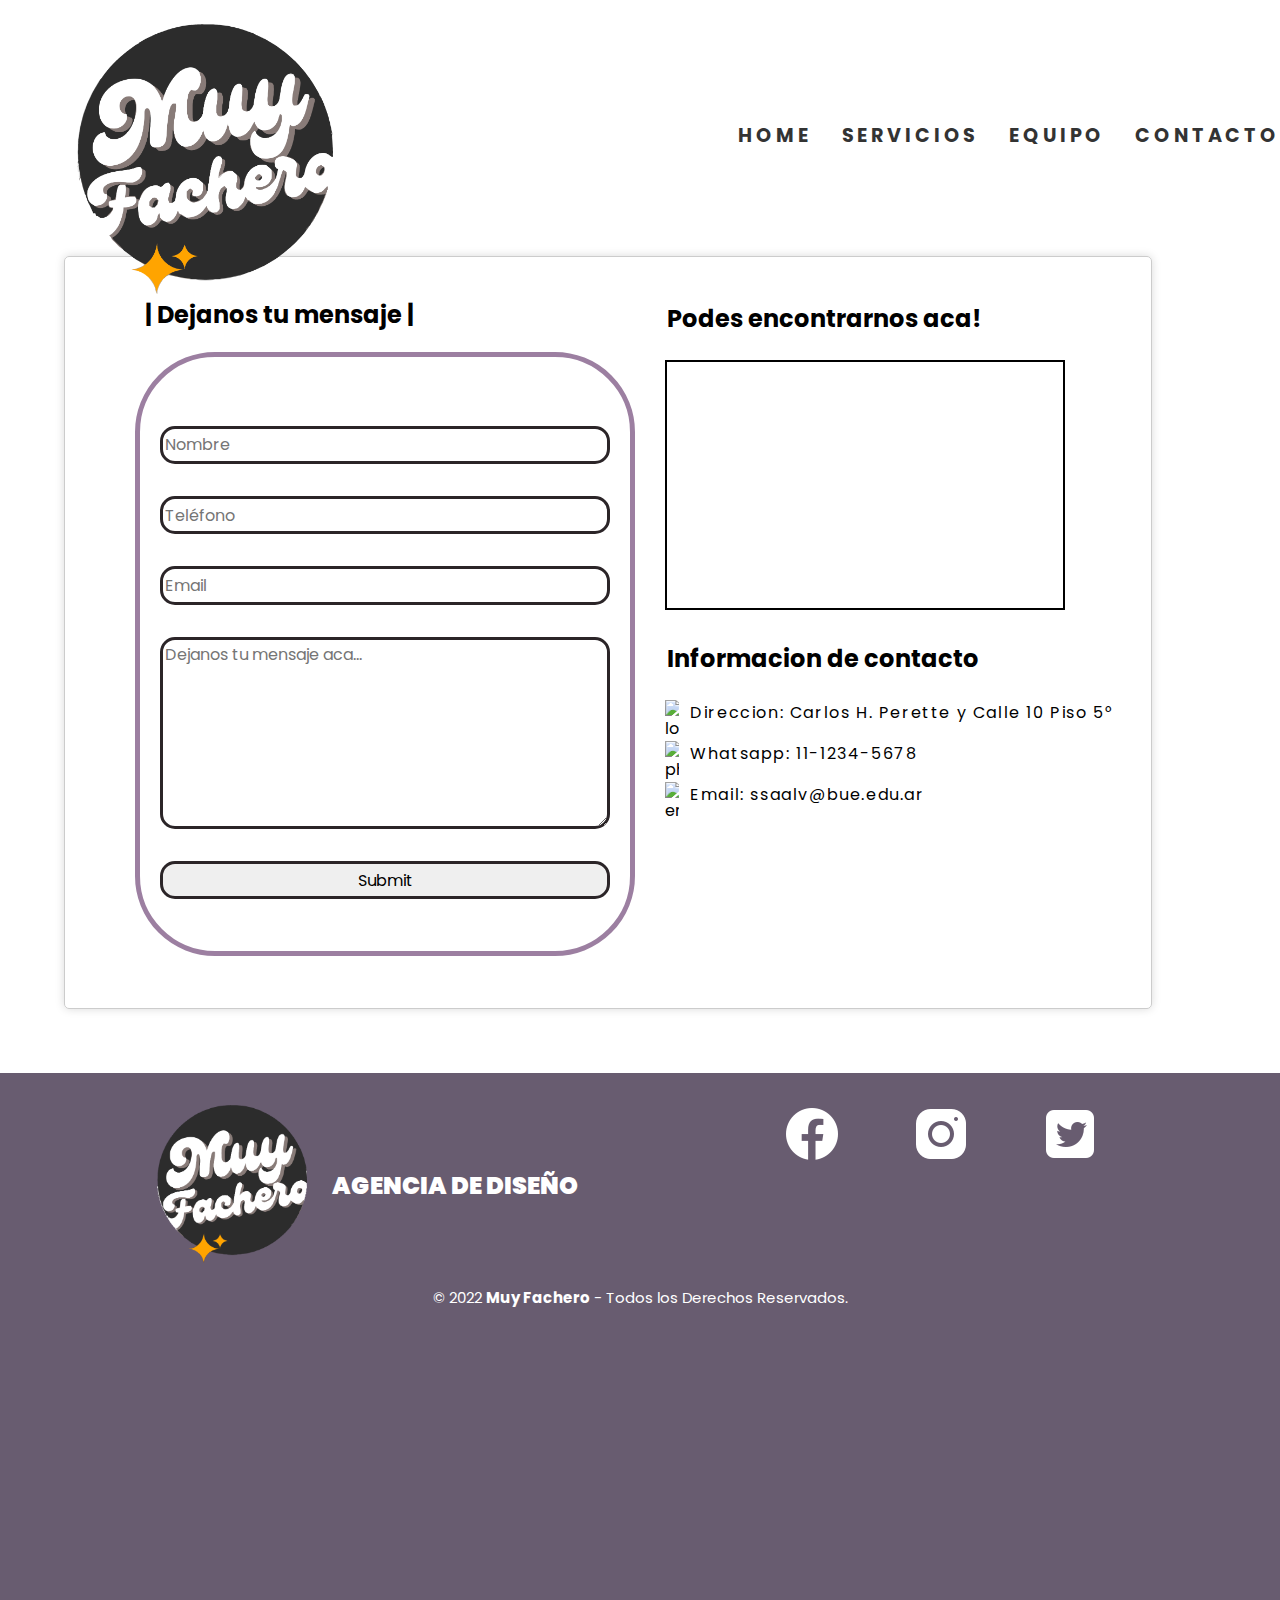
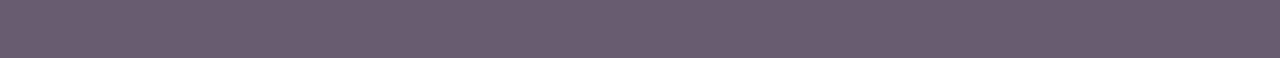
==== commit 023e6b73: "cambios validacion js" ====
--- a/pages/contacto.html
+++ b/pages/contacto.html
@@ -9,7 +9,7 @@
     <link rel="preconnect" href="https://fonts.gstatic.com" crossorigin>
     <link href="https://fonts.googleapis.com/css2?family=Poppins:wght@300&display=swap" rel="stylesheet">
     <link href="https://fonts.googleapis.com/css2?family=Fredoka+One&display=swap" rel="stylesheet">
-    
+    <script src="../js/validacion.js" defer></script>
     <title>Muy Fachero</title>
     <link  rel="icon"   href="../img/favicon.png" type="image/png" />
 </head>
@@ -31,47 +31,38 @@
     </header>
 
     <div class="container">
+            <form action="https://formspree.io/f/xqkjdzpb" name="formulario" method="post" id="formulario">
+            <h2> | Dejanos tu mensaje |</h2>
+            <fieldset id="form-box">
+                <ul>
+                    <li> 
+                        <input type="text" name="nombre" id="nombre" maxlength="30" placeholder="Nombre">
+                    </li>
 
-        <form action="" class="formulario" id="formulario">
-        <!--<form action="https://formspree.io/f/xqkjdzpb" method="post" id="formulario"> -->
-            <h2> | Dejanos tu mensaje |</h2> 
+                    <li>
+                        <!-- <label for="phone">Teléfono</label> -->
+                        <input type="tel" name="telefono" id="telefono" placeholder="Teléfono">
+                    </li>
 
-            <fieldset id="form-box">
+                    <li>
+                        <!-- <label for="mail">Email</label> -->
+                        <input type="email" name="email" id="email" placeholder="Email">   
+                    </li>
 
-                <div class="formulario__grupo" id="grupo__nombre">
-                    <label for="nombre" class="formulario__label">Nombre</label>
-                    <div class="formulario__grupo-input">
-                        <input type="text" class="formulario__input" name="nombre" id="nombre" placeholder="Nombre">
-                    </div>
-                </div>
+                    <li>
+                        <!-- <label for="message">Mensaje</label> -->
+                        <textarea name="mensaje" id="mensaje" cols="30" rows="10" placeholder="Dejanos tu mensaje aca..."></textarea>
+                    </li>
 
-                <div class="formulario__grupo" id="grupo__telefono">
-                    <label for="telefono" class="formulario__label">Teléfono</label>
-                    <div class="formulario__grupo-input">
-                        <input type="tel" class="formulario__input" name="telefono" id="telefono" placeholder="Teléfono">
-                    </div>
-                </div>
-
-                <div class="formulario__grupo" id="grupo__email">
-                    <label for="email" class="formulario__label">Email</label>
-                    <div class="formulario__grupo-input">
-                        <input type="email" class="formulario__input" name="email" id="email" placeholder="Email">   
-                </div>
-
-                <div class="formulario__grupo" id="grupo__mensaje">
-                    <label for="mensaje" class="formulario__label">Mensaje</label>
-                    <div class="formulario__grupo-input">
-                        <textarea name="mensaje" id="mensaje" cols="30" rows="10" placeholder="Dejanos tu mensaje aca..."></textarea>
-                    </div>
-                </div>
-
-                <div class="formulario__grupo formulario__grupo-btn-enviar">
-                    <button type="submit" class="formulario__btn">Enviar</button>
-                    <!--<input type="submit" value="Submit" id="btn-enviar"> -->
-                </div>
-                 
+                    <li>
+                        <input type="submit" value="Submit" id="btn-enviar" />
+                    </li>
+                </ul> 
             </fieldset>
-        </form> 
+        </form>
+        <script>
+            validarFormulario();
+        </script>
 
    
         <div id="right-content">
@@ -115,6 +106,5 @@
         </div>
     </footer>
 
-    <script src="../js/validacion.js"></script>
 </body>
 </html>--- a/css/styles.css
+++ b/css/styles.css
@@ -38,10 +38,8 @@
 
 header a img {
   display: flex;
- /* width: 55%; */ /*agregado*/
   width: 100%;
   height: 100%; 
-  /*height: 85%; *//*agregado*/
   margin-top: 2%;
   margin-right: 20%;
   margin-left: 5%;
@@ -136,7 +134,6 @@
   background-size: contain;
   background-position: center;
   background-repeat: no-repeat; 
-  margin-top: 11%;
   height: 150vh;
   width: 50%;
 }
@@ -206,13 +203,12 @@
 
 .footer-web .group-1 .red-social a{
   display: inline-block;
-  margin-top: 5% /*15%*/;
+  margin-top: 5%;
   margin-left: 20%;
   text-decoration: none;
   width: 10px;
   height: 10px;
   line-height: 10px;
-  /* margin-right: 10px; */
   text-align: center;
 }
 
@@ -232,7 +228,7 @@
 .servicesleft {
   height: 100vh;
   width: 50%;
-} /* agregado */
+} 
 
 
 .servicesright{
@@ -354,7 +350,6 @@
   width: 50%;
   margin-top: 50px;
   margin-left: 50px;
-  /*padding: 20px; */
   border-radius: 5px;
   box-shadow: 0 5px 25px rgb(1 1 1 / 5%);
 }
@@ -365,7 +360,6 @@
 }
 
 .navigation{
-  /*height: 500px; */
   display: flex;
   align-items: center;
   justify-content: space-between;
@@ -616,28 +610,29 @@
     font-size: 100%;
     font: inherit; 
   }
-  
-  ul {
+
+  #form-box ul {
     list-style: none;
     padding: .5em;
     margin-top: 5%;  
   }
   
-  form li  {
+  
+  #form-box ul li  {
     font-family: "Poppins", sans-serif;
     margin-top: 2em;
     text-align: center;
     text-decoration: none;
-  }
+  } 
   
-  
+  /*
   label {
     font-family: 'Poppins', sans-serif;
     font-weight: bold;
     display: inline-block;
     width: 90px;
     text-align: center;
-  }
+  } */
   
   input, textarea {
     font: 1em "Poppins", sans-serif;
